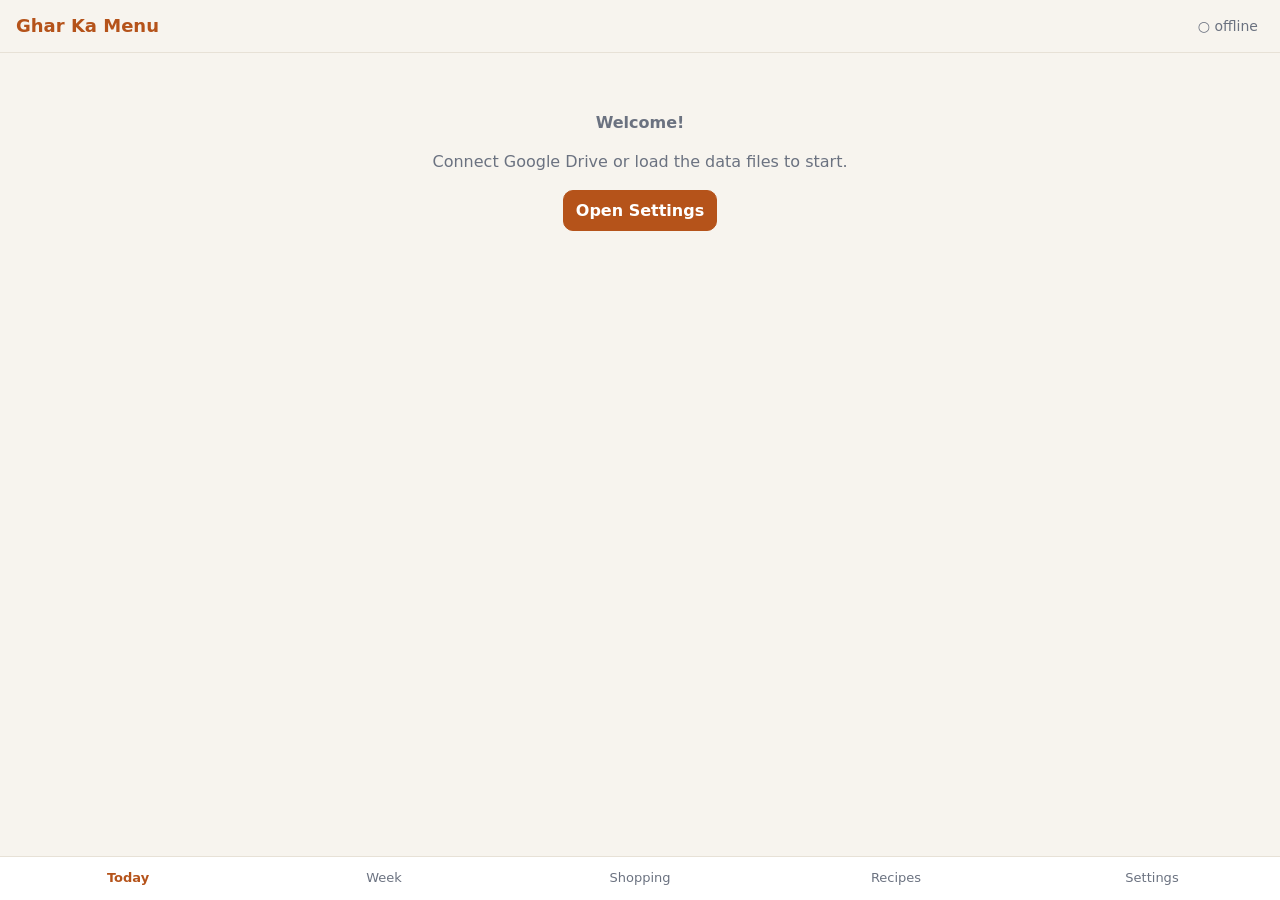
==== index.html @ 092aeb49 "initiated" ====
<!doctype html>
<html lang="en">
<head>
<meta charset="utf-8">
<meta name="viewport" content="width=device-width,initial-scale=1,viewport-fit=cover">
<meta name="theme-color" content="#b5531a">
<title>Ghar Ka Menu</title>
<link rel="manifest" href="manifest.webmanifest">
<link rel="icon" href="icons/icon-192.png">
<link rel="apple-touch-icon" href="icons/icon-192.png">
<link rel="stylesheet" href="css/app.css">
</head>
<body>
<header class="topbar">
  <div class="brand">Ghar Ka Menu</div>
  <button id="syncBtn" class="sync" aria-label="Sync status">●</button>
</header>
<main id="view" aria-live="polite"></main>
<nav class="tabs" role="tablist">
  <button data-act="tab" data-tab="today" class="on">Today</button>
  <button data-act="tab" data-tab="week">Week</button>
  <button data-act="tab" data-tab="shop">Shopping</button>
  <button data-act="tab" data-tab="recipes">Recipes</button>
  <button data-act="tab" data-tab="settings">Settings</button>
</nav>
<div id="sheet" class="sheet" hidden><div class="sheet-body" role="dialog" aria-modal="true"></div></div>
<div id="toast" class="toast" hidden></div>
<script type="module" src="js/app.js"></script>
</body>
</html>
---- css/app.css ----
[hidden]{display:none!important}
:root{--bg:#f7f4ee;--card:#fff;--ink:#1f2328;--mute:#6b7280;--line:#e7e1d6;--acc:#b5531a;--acc-ink:#fff;--ok:#2f7d4f;--warn:#b42318;--chip:#f1ece3;--shadow:0 1px 2px rgba(0,0,0,.06),0 2px 8px rgba(0,0,0,.04)}
@media (prefers-color-scheme:dark){:root{--bg:#121417;--card:#1b1e22;--ink:#e9e7e3;--mute:#9aa1ab;--line:#2c3036;--acc:#f0a46b;--acc-ink:#1b1e22;--ok:#6cc596;--warn:#ff8a80;--chip:#252a30;--shadow:none}}
*{box-sizing:border-box;-webkit-tap-highlight-color:transparent}
html,body{margin:0;background:var(--bg);color:var(--ink);font:16px/1.45 system-ui,-apple-system,Segoe UI,Roboto,sans-serif}
button,input,select,textarea{font:inherit;color:inherit}
.topbar{position:sticky;top:0;z-index:5;display:flex;align-items:center;justify-content:space-between;padding:calc(10px + env(safe-area-inset-top)) 16px 10px;background:var(--bg);border-bottom:1px solid var(--line)}
.brand{font-weight:700;font-size:18px;color:var(--acc)}
.sync{border:0;background:none;font-size:14px;color:var(--mute);padding:6px}
.sync.ok{color:var(--ok)}.sync.busy{color:var(--acc)}.sync.err{color:var(--warn)}
main{padding:12px 16px calc(84px + env(safe-area-inset-bottom));max-width:720px;margin:auto}
.tabs{position:fixed;bottom:0;left:0;right:0;display:flex;background:var(--card);border-top:1px solid var(--line);padding-bottom:env(safe-area-inset-bottom);z-index:6}
.tabs button{flex:1;border:0;background:none;padding:12px 2px;font-size:13px;color:var(--mute)}
.tabs button.on{color:var(--acc);font-weight:700}
.days{display:flex;gap:6px;overflow-x:auto;padding:2px 0 10px;scrollbar-width:none}
.days::-webkit-scrollbar{display:none}
.day{flex:0 0 auto;min-width:52px;border:1px solid var(--line);background:var(--card);border-radius:12px;padding:6px 8px;text-align:center;font-size:12px}
.day b{display:block;font-size:16px}.day.on{background:var(--acc);color:var(--acc-ink);border-color:var(--acc)}
.day.veg{box-shadow:inset 0 -3px 0 var(--ok)}
.card{background:var(--card);border:1px solid var(--line);border-radius:14px;padding:12px 14px;margin:10px 0;box-shadow:var(--shadow)}
.slot{display:flex;justify-content:space-between;align-items:center;font-size:12px;letter-spacing:.06em;text-transform:uppercase;color:var(--mute)}
.dish{font-size:18px;font-weight:650;margin:2px 0 4px}
.sides{display:flex;flex-wrap:wrap;gap:6px;margin:4px 0}
.chip{display:inline-flex;align-items:center;gap:4px;background:var(--chip);border-radius:999px;padding:3px 10px;font-size:13px}
.chip.acc{background:var(--acc);color:var(--acc-ink)}.chip.ok{color:var(--ok)}.chip.warn{color:var(--warn)}
.row{display:flex;gap:8px;align-items:center;flex-wrap:wrap}
.spread{display:flex;justify-content:space-between;align-items:center;gap:8px}
.mute{color:var(--mute)}.small{font-size:13px}.tiny{font-size:12px}
.btn{border:1px solid var(--line);background:var(--card);border-radius:10px;padding:8px 12px;min-height:40px}
.btn.pri{background:var(--acc);color:var(--acc-ink);border-color:var(--acc);font-weight:600}
.btn.ghost{border-color:transparent;background:none;padding:8px}
.btn:disabled{opacity:.5}
.actions{display:flex;gap:6px;margin-top:8px;flex-wrap:wrap}
details.portions summary{cursor:pointer;color:var(--mute);font-size:13px;margin-top:6px}
.prow{display:flex;justify-content:space-between;gap:8px;padding:6px 0;border-top:1px dashed var(--line);font-size:14px}
.prow:first-of-type{border-top:0}
.bar{height:6px;background:var(--chip);border-radius:6px;overflow:hidden;margin-top:3px}.bar i{display:block;height:100%;background:var(--acc)}
.bar.ok i{background:var(--ok)}
.totals{display:grid;grid-template-columns:repeat(2,minmax(0,1fr));gap:10px}
.status-cooked{opacity:.75}.status-skipped{opacity:.5}
.sheet{position:fixed;inset:0;background:rgba(0,0,0,.35);z-index:20;display:flex;align-items:flex-end}
.sheet-body{background:var(--card);width:100%;max-height:88vh;overflow:auto;border-radius:18px 18px 0 0;padding:16px 16px calc(20px + env(safe-area-inset-bottom));max-width:720px;margin:auto}
.sheet h3{margin:0 0 8px}
.list-btn{display:block;width:100%;text-align:left;border:1px solid var(--line);background:var(--card);border-radius:12px;padding:10px 12px;margin:6px 0}
input[type=text],input[type=password],input[type=number],select,textarea{width:100%;border:1px solid var(--line);background:var(--bg);border-radius:10px;padding:10px}
textarea{min-height:120px}
label{display:block;margin:10px 0 4px;font-size:14px;color:var(--mute)}
.toast{position:fixed;left:50%;transform:translateX(-50%);bottom:calc(76px + env(safe-area-inset-bottom));background:var(--ink);color:var(--bg);padding:10px 14px;border-radius:10px;z-index:30;max-width:90vw;font-size:14px}
h2{font-size:18px;margin:14px 0 6px}
ol,ul{padding-left:20px}
.adapt{border-left:3px solid var(--acc);background:var(--chip);padding:6px 10px;border-radius:6px;margin:6px 0;font-size:14px}
.check{display:flex;gap:10px;align-items:flex-start;padding:8px 0;border-bottom:1px solid var(--line)}
.check input{width:22px;height:22px;margin-top:1px;accent-color:var(--acc)}
.check.done span{text-decoration:line-through;color:var(--mute)}
.rate{display:flex;gap:6px}.rate button{flex:1}.rate button.sel{background:var(--acc);color:var(--acc-ink);border-color:var(--acc)}
.stepper{display:inline-flex;align-items:center;gap:6px}.stepper button{width:34px;height:34px;border-radius:8px;border:1px solid var(--line);background:var(--card)}
.empty{text-align:center;padding:30px 10px;color:var(--mute)}
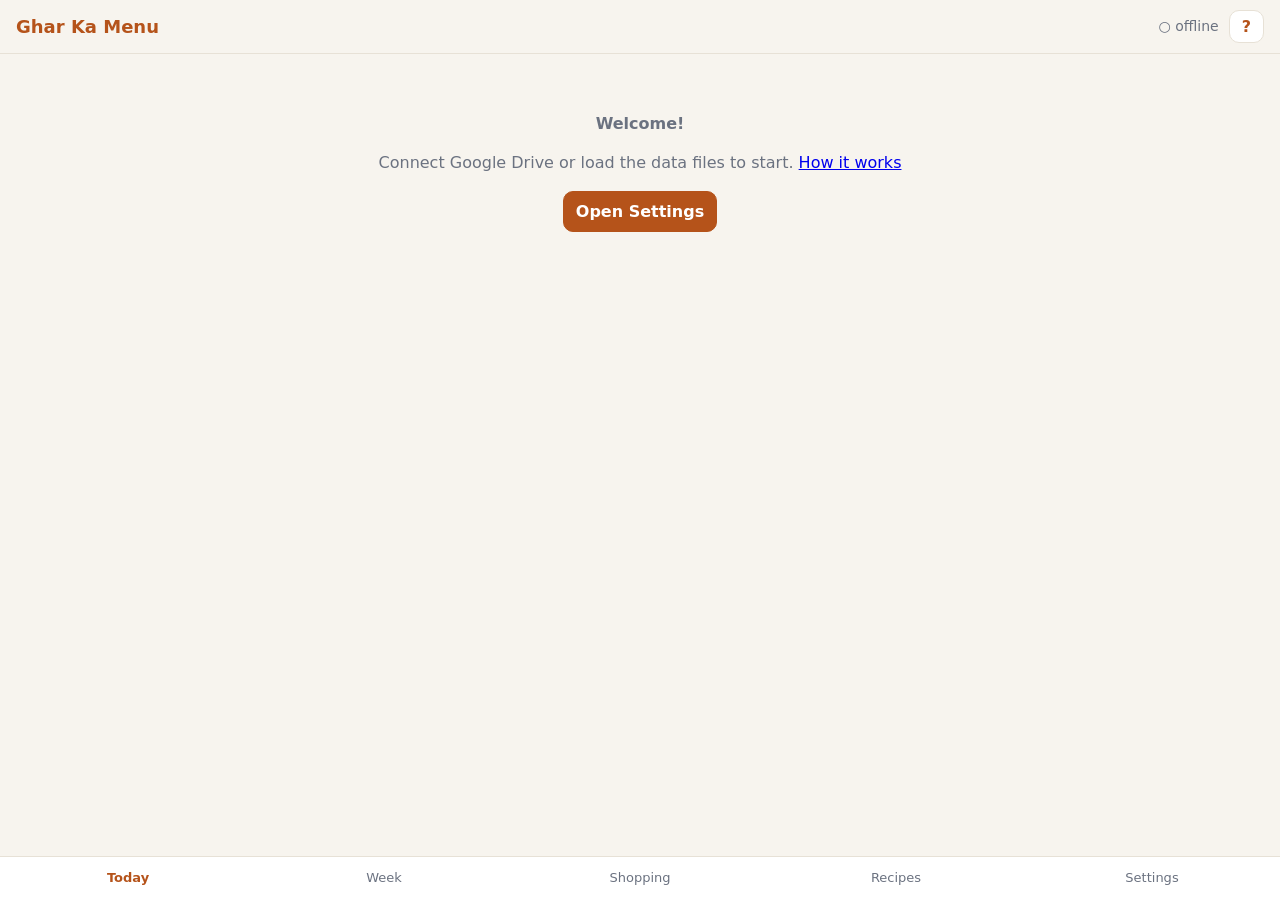
==== commit 0ccf58d8: "Help file" ====
--- a/index.html
+++ b/index.html
@@ -13,7 +13,8 @@
 <body>
 <header class="topbar">
   <div class="brand">Ghar Ka Menu</div>
-  <button id="syncBtn" class="sync" aria-label="Sync status">●</button>
+  <div class="row" style="gap:4px"><button id="syncBtn" class="sync" aria-label="Sync status">●</button>
+  <a class="btn" href="help.html" aria-label="Help" style="min-height:32px;padding:4px 12px;text-decoration:none;color:var(--acc);font-weight:700">?</a></div>
 </header>
 <main id="view" aria-live="polite"></main>
 <nav class="tabs" role="tablist">
